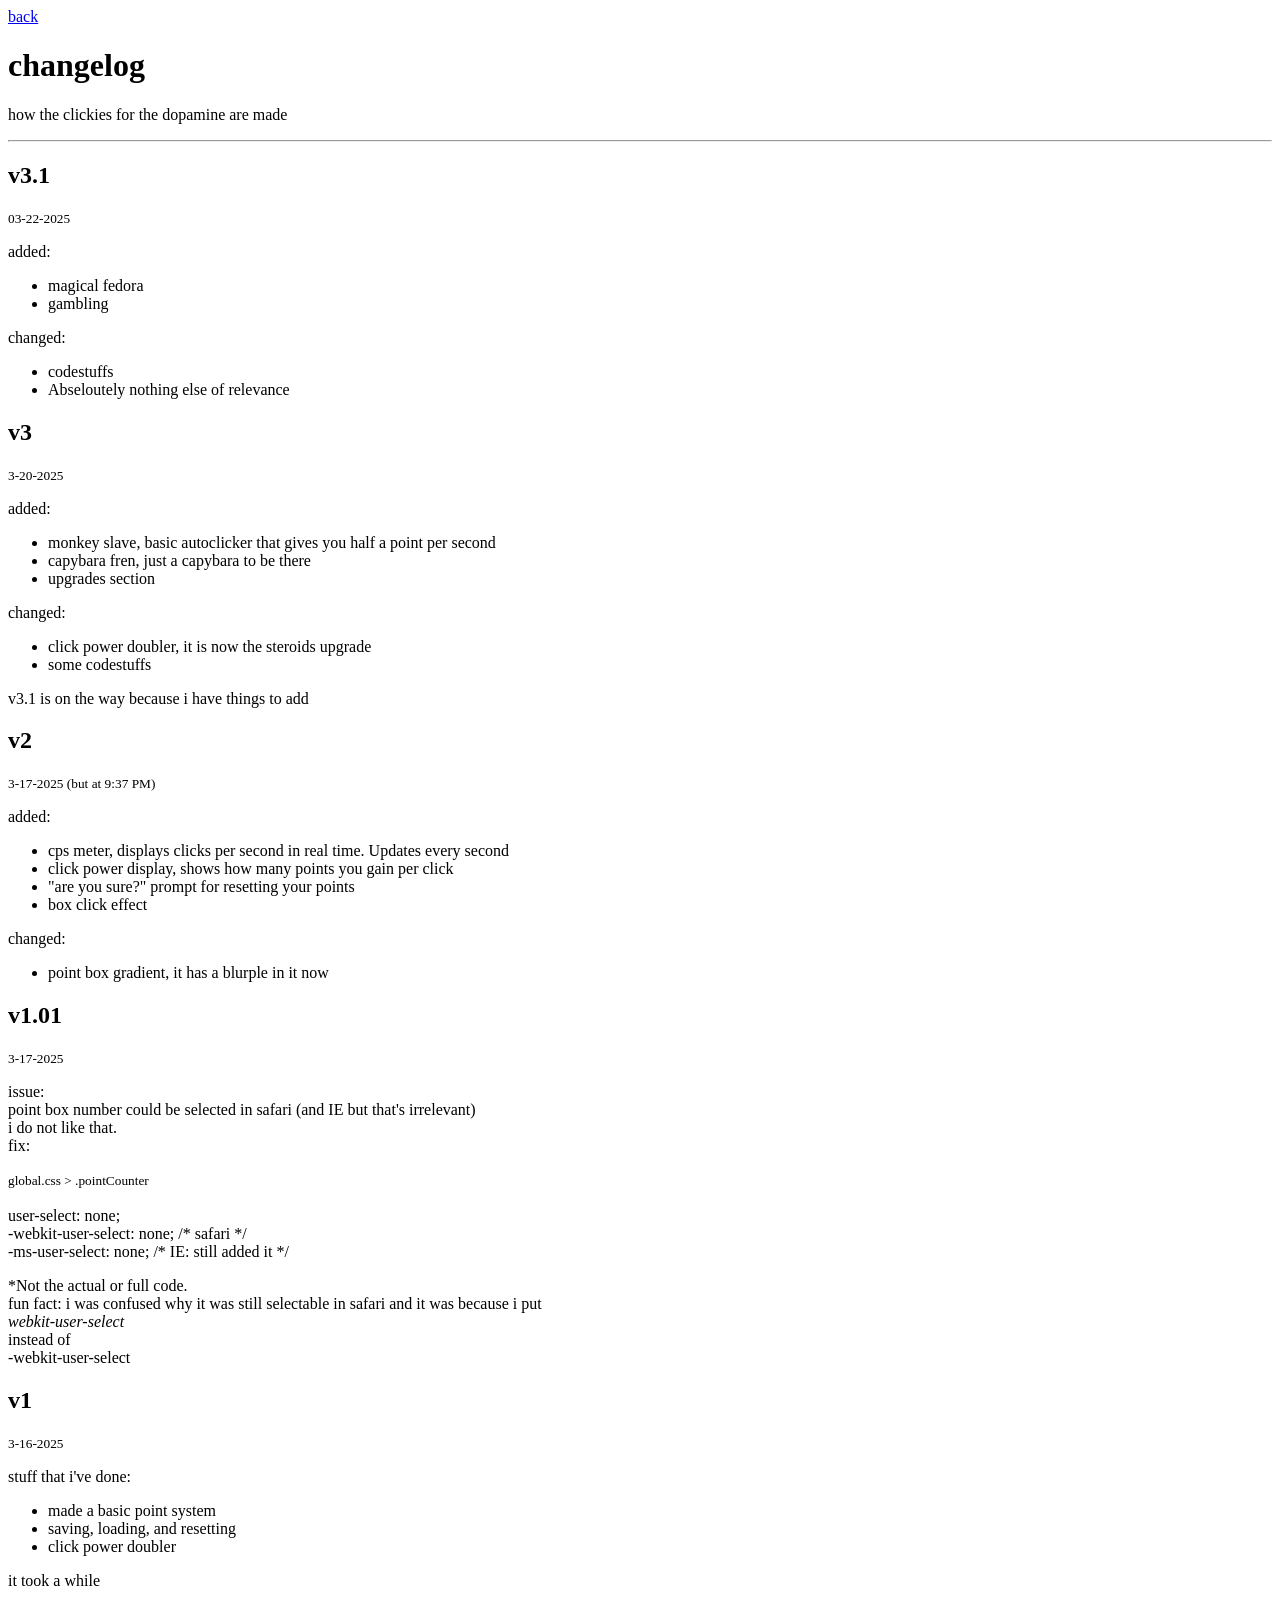
==== changelog.html @ 6ffcdb57 "v3.1 moonlord" ====
<!DOCTYPE html>
<html>
    <head>
        <meta name="viewport" content="width=device-width, initial-scale=1.0">
        <title>changelog.</title>
        <link rel="stylesheet" href="global.css">
        <script src="global.js"></script>
    </head>

    <body>
        
        <div class="mainDiv">
            <a href="index.html">back</a>
            <h1>changelog</h1>
            <p>how the clickies for the dopamine are made</p>
            <hr>
            <article>
                <h2>v3.1</h2>
                <p><small>03-22-2025</small></p>
                <p>added:</p>
                <div class="extraDiv">
                    <ul>
                        <li>magical fedora</li>
                        <li>gambling</li>
                    </ul>
                </div>
                <p>changed:</p>
                <div class="extraDiv">
                    <ul>
                        <li>codestuffs</li>
                        <li>Abseloutely nothing else of relevance</li>
                    </ul>
                </div>
            </article>

            <article>
                <h2>v3</h2>
                <p><small>3-20-2025</small></p>
                <p>added:</p>
                <div class="extraDiv">
                    <ul>
                        <li>monkey slave, basic autoclicker that gives you half a point per second</li>
                        <li>capybara fren, just a capybara to be there</li>
                        <li>upgrades section</li>
                    </ul>
                </div>
                <p>changed:</p>
                <div class="extraDiv">
                    <ul>
                        <li>click power doubler, it is now the steroids upgrade</li>
                        <li>some codestuffs</li>
                    </ul>
                </div>
                <p>v3.1 is on the way because i have things to add</p>
            </article>

            <article>
                <h2>v2</h2>
                <p><small>3-17-2025 (but at 9:37 PM)</small></p>
                <p>added:</p>
                <div class="extraDiv">
                    <ul>
                        <li>cps meter, displays clicks per second in real time. Updates every second</li>
                        <li>click power display, shows how many points you gain per click</li>
                        <li>"are you sure?" prompt for resetting your points</li>
                        <li>box click effect</li>
                    </ul>
                </div>
                <p>changed:</p>
                <div class="extraDiv">
                    <ul>
                        <li>point box gradient, it has a blurple in it now</li>
                    </ul>
                </div>
            </article>

            <article>
                <h2>v1.01</h2>
                <p><small>3-17-2025</small></p>
                <p>issue:<br>
                point box number could be selected in safari (and IE but that's irrelevant)<br>
                i do not like that.<br>
                fix: </p>
                <div class="codeDiv">
                    <p><small>global.css > .pointCounter</small><br>
                    <br> 
                    user-select: none;<br>
                    -webkit-user-select: none; /* safari */<br>
                    -ms-user-select: none; /* IE: still added it */</p>
                </div>
                <p>*Not the actual or full code.<br>
                fun fact: i was confused why it was still selectable in safari and it was because i put<br>
                <i>webkit-user-select</i><br>
                instead of<br>
                -webkit-user-select</p>
            </article>
            
            <article>
                <h2>v1</h2>
                <p><small>3-16-2025</small></p>
                <p>stuff that i've done:</p>
                <div class="extraDiv">
                    <ul>
                        <li>made a basic point system</li>
                        <li>saving, loading, and resetting</li>
                        <li>click power doubler</li>
                    </ul>
                </div>
                <p>it took a while</p>
            </article>
        </div>
        
    </body>

</html>
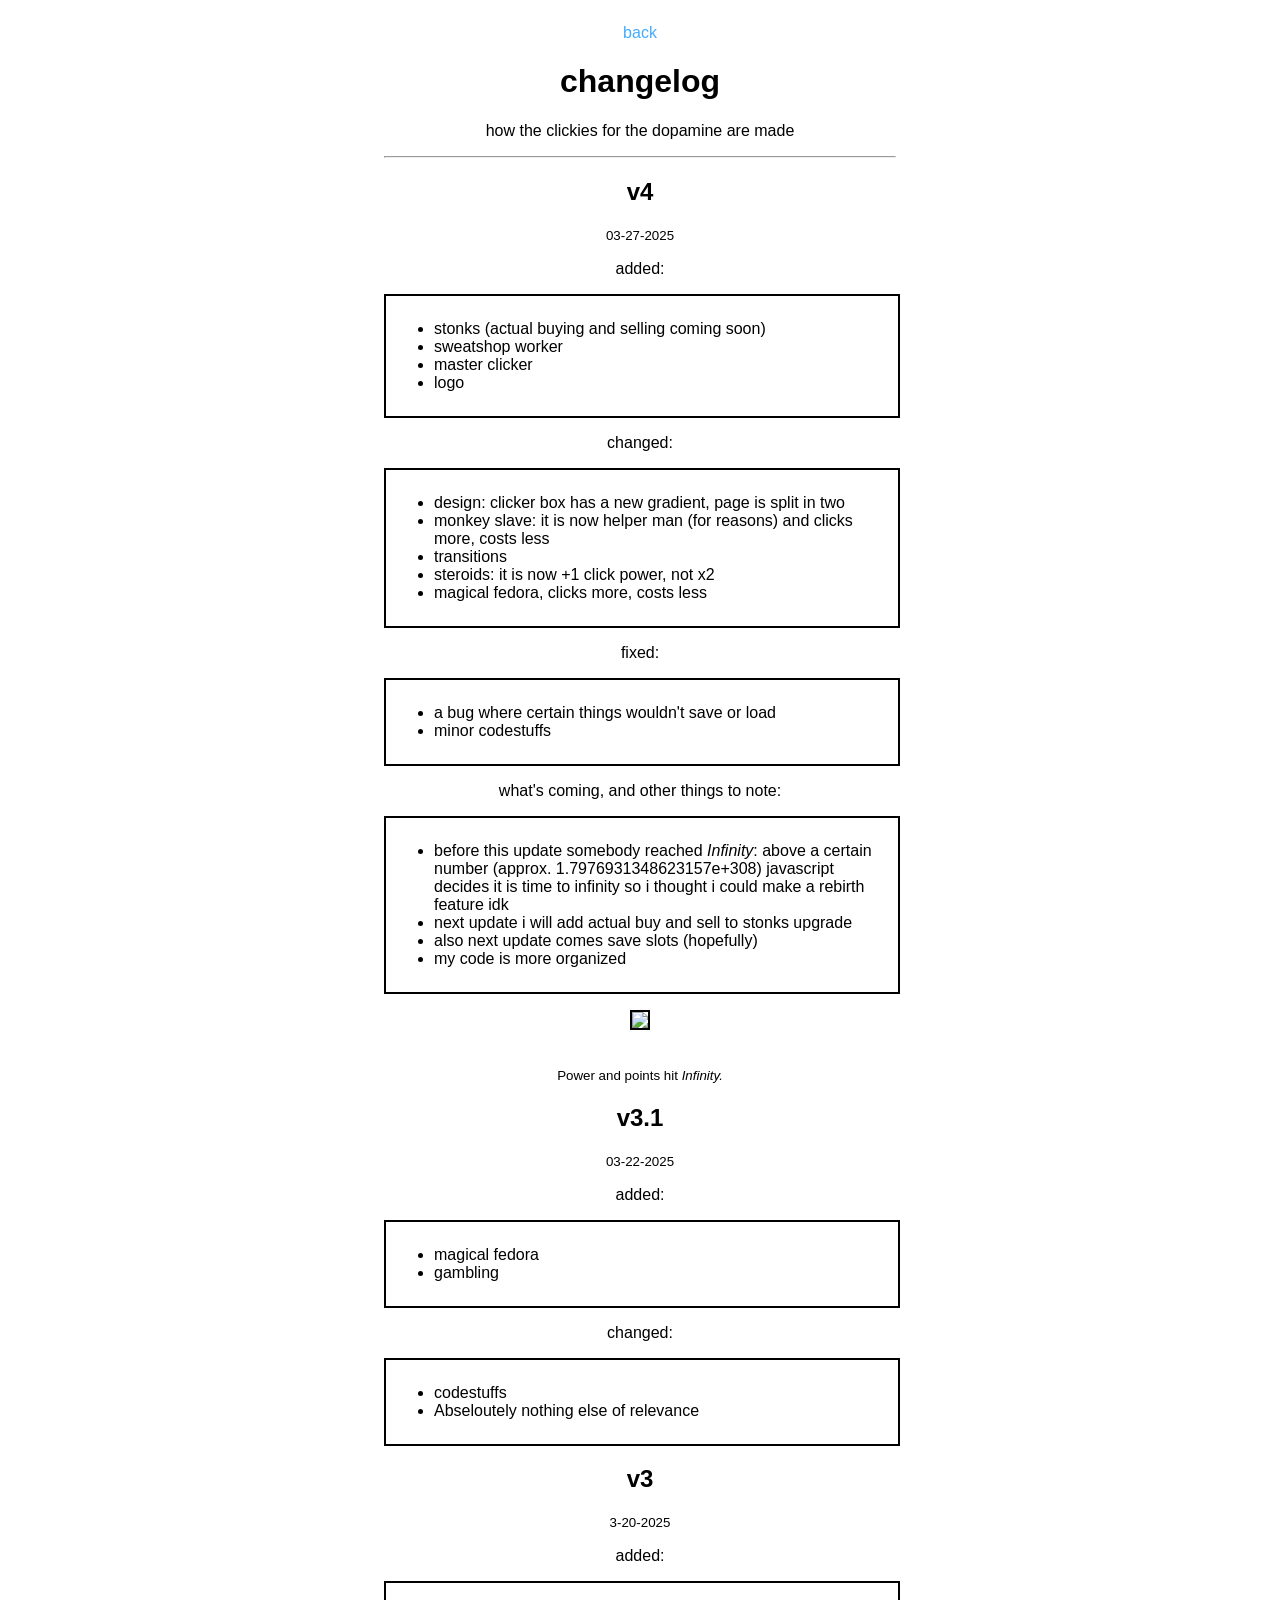
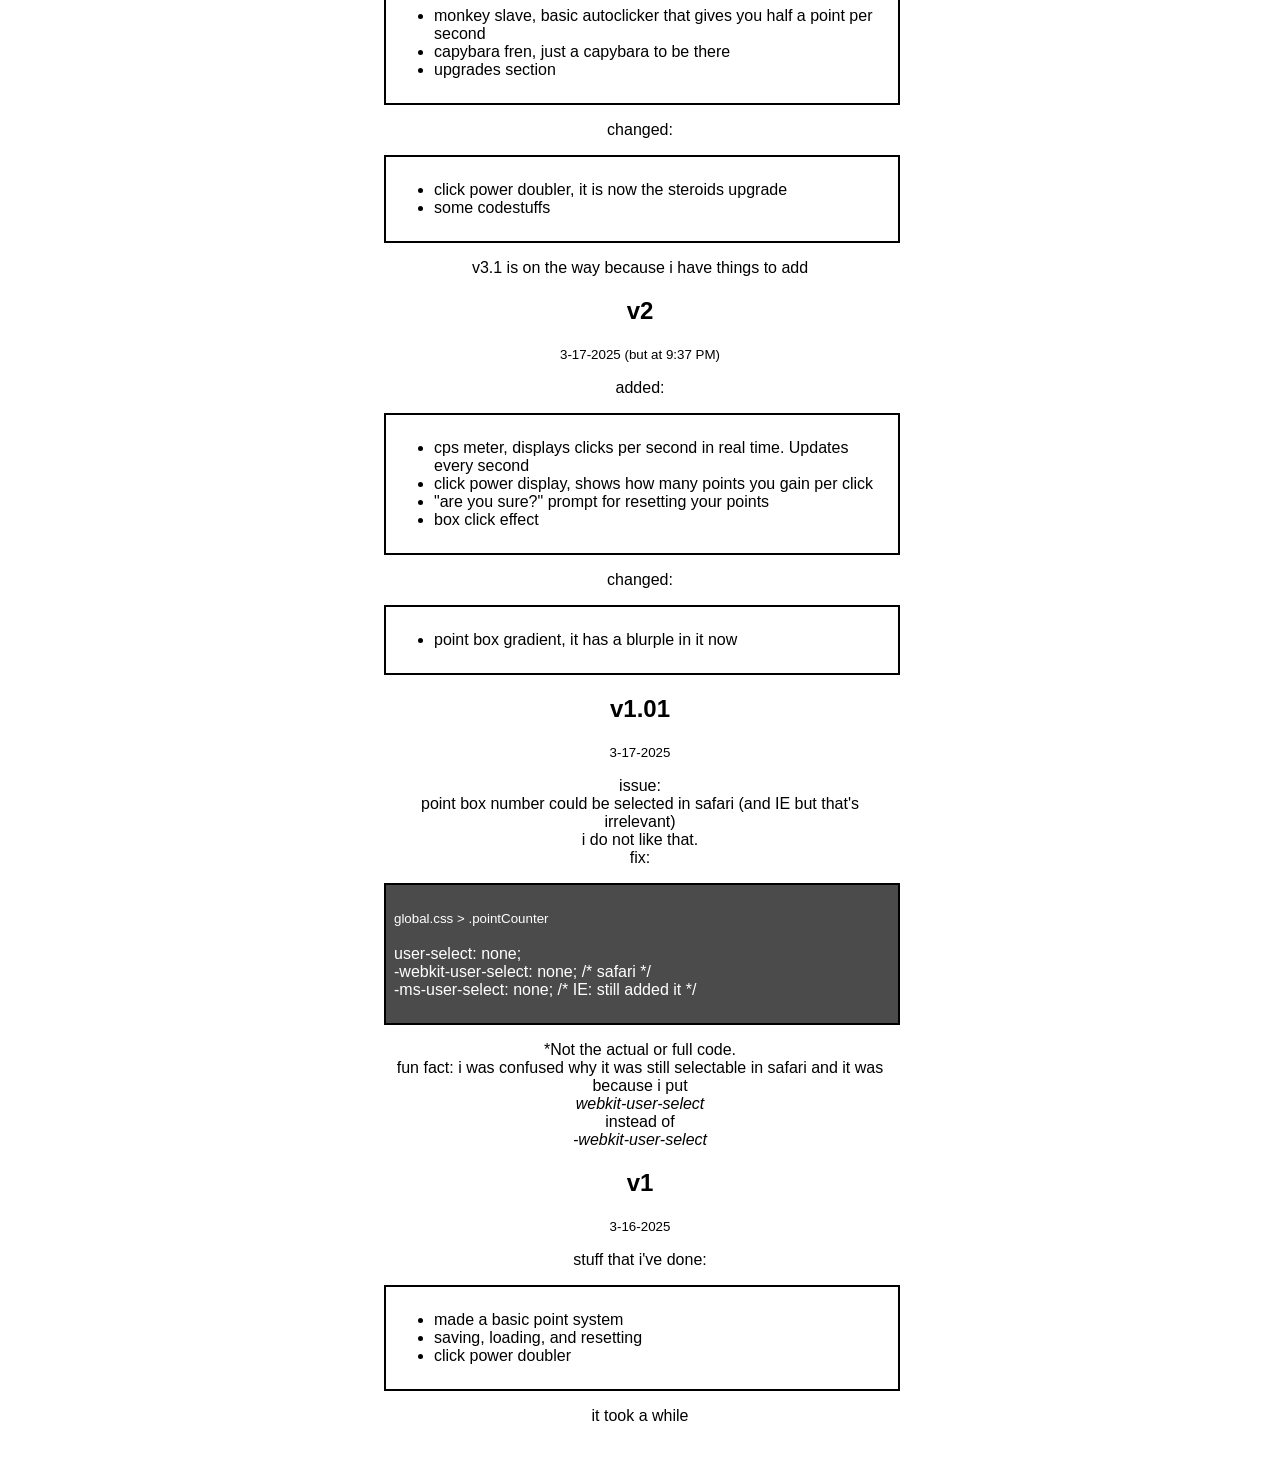
==== commit 31cc30d5: "v4 about the biggest update yet" ====
--- a/changelog.html
+++ b/changelog.html
@@ -9,11 +9,56 @@
 
     <body>
         
-        <div class="mainDiv">
+        <div class="changelogDiv">
             <a href="index.html">back</a>
             <h1>changelog</h1>
             <p>how the clickies for the dopamine are made</p>
+
             <hr>
+
+            <article>
+                <h2>v4</h2>
+                <p><small>03-27-2025</small></p>
+                <p>added:</p>
+                <div class="extraDiv">
+                    <ul>
+                        <li>stonks (actual buying and selling coming soon)</li>
+                        <li>sweatshop worker</li>
+                        <li>master clicker</li>
+                        <li>logo</li>
+                    </ul>
+                </div>
+                <p>changed:</p>
+                <div class="extraDiv">
+                    <ul>
+                        <li>design: clicker box has a new gradient, page is split in two</li>
+                        <li>monkey slave: it is now helper man (for reasons) and clicks more, costs less</li>
+                        <li>transitions</li>
+                        <li>steroids: it is now +1 click power, not x2</li>
+                        <li>magical fedora, clicks more, costs less</li>
+                    </ul>
+                </div>
+                <p>fixed:</p>
+                <div class="extraDiv">
+                    <ul>
+                        <li>a bug where certain things wouldn't save or load</li>
+                        <li>minor codestuffs</li>
+                    </ul>
+                </div>
+                <p>what's coming, and other things to note:</p>
+                <div class="extraDiv">
+                    <ul>
+                        <li>before this update somebody reached <i>Infinity</i>: above a certain number (approx. 1.7976931348623157e+308) javascript
+                        decides it is time to infinity so i thought i could make a rebirth feature idk</li>
+                        <li>next update i will add actual buy and sell to stonks upgrade</li>
+                        <li>also next update comes save slots (hopefully)</li>
+                        <li>my code is more organized</li>
+                    </ul>
+                </div>
+                <img src="images/IMG_0677.png" class="framedImg">
+                <p><small>Power and points hit <i>Infinity.</i></small></p>
+            </article>
+
             <article>
                 <h2>v3.1</h2>
                 <p><small>03-22-2025</small></p>
@@ -92,7 +137,7 @@
                 fun fact: i was confused why it was still selectable in safari and it was because i put<br>
                 <i>webkit-user-select</i><br>
                 instead of<br>
-                -webkit-user-select</p>
+                <i>-webkit-user-select</i></p>
             </article>
             
             <article>
@@ -108,6 +153,7 @@
                 </div>
                 <p>it took a while</p>
             </article>
+
         </div>
         
     </body>
--- a/global.css
+++ b/global.css
@@ -0,0 +1,151 @@
+/* font stuffs */
+
+* {
+    font-family: Arial, Helvetica, sans-serif
+}
+
+/* point counter */
+
+.pointCounter {
+    text-align: center;
+    background: linear-gradient(#fff227, #fff8e7, #3e7fff);
+    user-select: none;
+    -ms-user-select: none;
+    -webkit-user-select: none;
+    border: solid black 2px;
+    font-size: 10vw;
+    transition: border 1s;
+}
+
+.pointCounter:hover {
+    border: white 20px solid;
+}
+
+.pointCounter:active {
+    border: black 20px solid;
+}
+
+/* div/containers */
+
+.pageGrid {
+    position: fixed;
+    margin: 0 auto;
+    display: grid;
+    gap: 2px 2px;
+    grid-template-columns: 1fr 1fr;
+    height: 98vh;
+    width: 98vw;
+}
+
+.leftDiv {
+    text-align: center;
+    background-color: white;
+    overflow: scroll;
+    border: solid black 2px;
+    padding: 1em;
+}
+
+.upgradeDiv {
+    margin: 0 auto 1em auto;
+    padding: 0.5em;
+    width: 38.75vw;
+    border: 2px black solid;
+    transition: background-color 0.1s, width 0.3s;
+}
+
+.upgradeDiv:active {
+    background-color: lightgray;
+}
+
+.upgradeDiv:hover {
+    width: 36vw;
+}
+
+/* used in changelog only */
+
+    .changelogDiv {
+        text-align: center;
+        margin: 0 auto 1em auto;
+        padding: 0.5em;
+        width: 40vw;
+    }
+
+    .extraDiv {
+        margin: 0 auto 1em auto;
+        padding: 0.5em;
+        width: 38.75vw;
+        border: 2px black solid;
+        text-align: left;
+    }
+
+    .codeDiv {
+        margin: 0 auto 1em auto;
+        padding: 0.5em;
+        width: 38.75vw;
+        border: 2px black solid;
+        background-color: rgb(75, 75, 75);
+        text-align: left;
+        color: white;
+    }
+
+/* link and button stuffs */
+
+a:link {
+    color: rgb(68, 171, 255);
+    text-decoration: none;
+    transition: font-size 0.2s;
+}
+
+a:visited {
+    color: rgb(68, 171, 255);
+    text-decoration: none;
+}
+
+a:hover {
+    color: rgb(0, 119, 255);
+    font-weight: bold;
+    text-decoration: underline;
+    font-size: 110%;
+}
+
+a:active {
+    color: rgb(0, 119, 255);
+    font-weight: bold;
+    text-decoration: none;
+}
+
+button {
+    margin: 2px;
+    border-radius: 15px;
+    color: black;
+    transition: color 0.5s, border 0.5s, background-color 0.5s;
+}
+
+button:hover {
+    color: white;
+    border: white solid 2px;
+    border-radius: 15px;
+    background-color: black;
+}
+
+/* misc */
+
+body {
+    padding: 0.5em;
+}
+
+.logoImg {
+    width: 30vw;
+    margin: 1px;
+}
+
+.upgradeImg {
+    width: 10vw;
+    margin: 1px;
+}
+
+.framedImg {
+    border: black solid 2px;
+    width: 30vw;
+    margin: 0 auto 1em auto;
+}
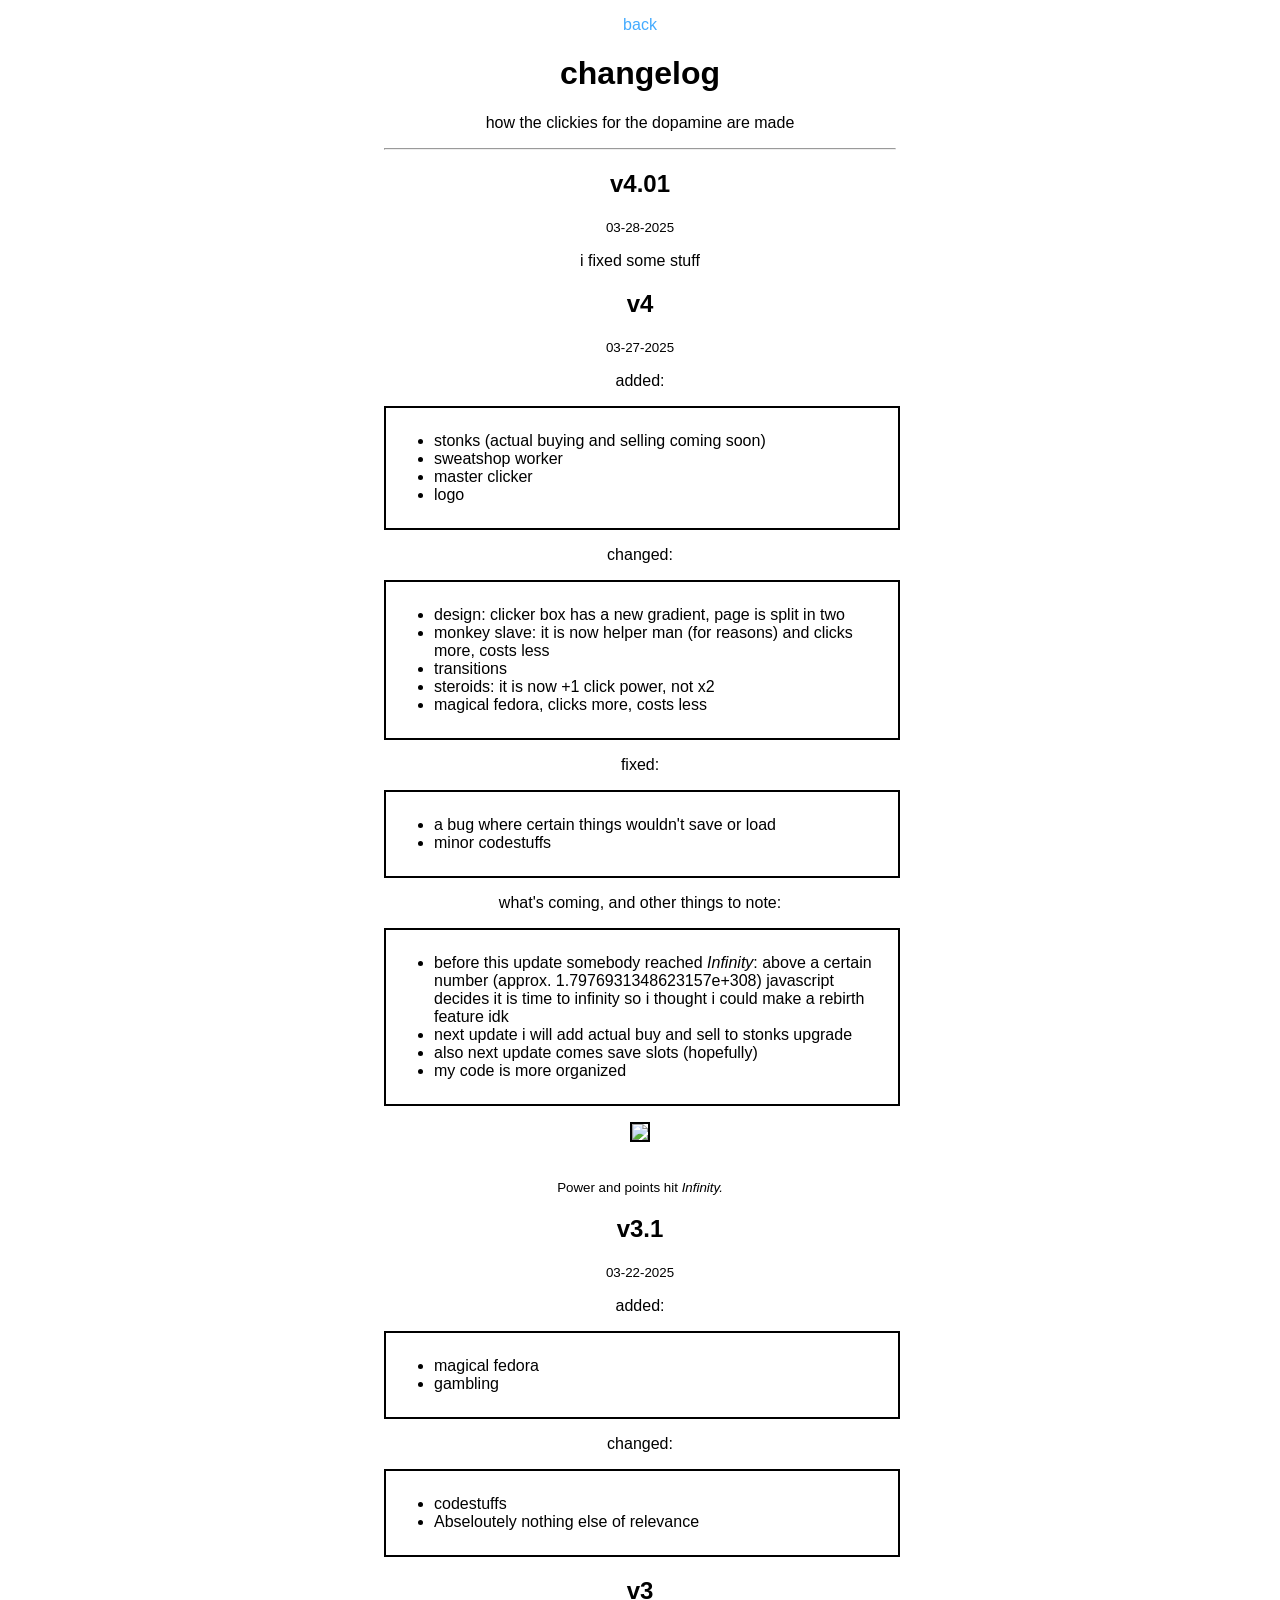
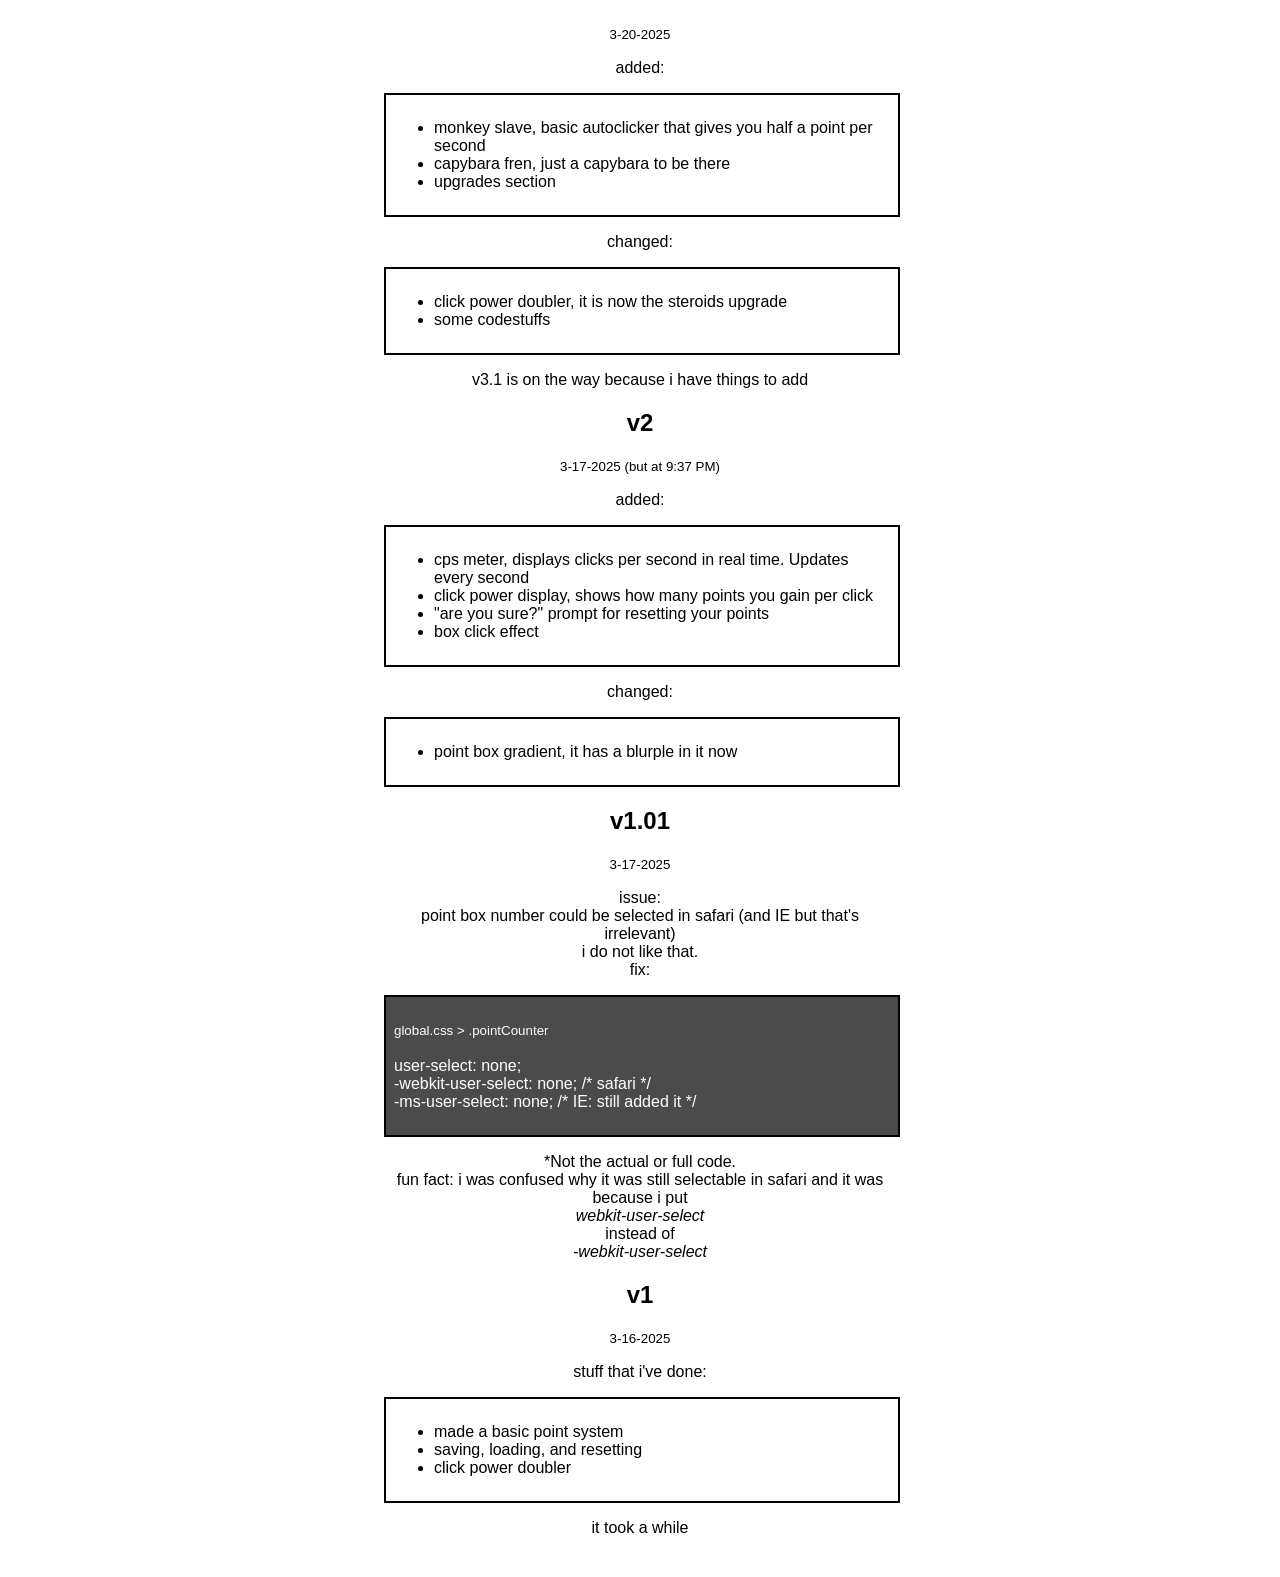
==== commit 04c560f4: "v4.01 but real anyway" ====
--- a/changelog.html
+++ b/changelog.html
@@ -4,6 +4,7 @@
         <meta name="viewport" content="width=device-width, initial-scale=1.0">
         <title>changelog.</title>
         <link rel="stylesheet" href="global.css">
+        <link rel="icon" type="image/x-icon" href="images/favicon.png">
         <script src="global.js"></script>
     </head>
 
@@ -15,6 +16,12 @@
             <p>how the clickies for the dopamine are made</p>
 
             <hr>
+
+            <article>
+                <h2>v4.01</h2>
+                <p><small>03-28-2025</small></p>
+                <p>i fixed some stuff</p>
+            </article>
 
             <article>
                 <h2>v4</h2>
--- a/global.css
+++ b/global.css
@@ -1,65 +1,69 @@
 /* font stuffs */
 
-* {
-    font-family: Arial, Helvetica, sans-serif
-}
+    * {
+        font-family: Arial, Helvetica, sans-serif;
+    }
 
 /* point counter */
 
-.pointCounter {
-    text-align: center;
-    background: linear-gradient(#fff227, #fff8e7, #3e7fff);
-    user-select: none;
-    -ms-user-select: none;
-    -webkit-user-select: none;
-    border: solid black 2px;
-    font-size: 10vw;
-    transition: border 1s;
-}
+    .pointCounter {
+        display: flex;
+        justify-content: center;
+        align-items: center;
+        background: linear-gradient(#fff227, #fff8e7, #3e7fff);
+        user-select: none;
+        -ms-user-select: none;
+        -webkit-user-select: none;
+        border: solid black 2px;
+        font-size: 3vw;
+        transition: border 1s;
+    }
 
-.pointCounter:hover {
-    border: white 20px solid;
-}
+    .pointCounter:hover {
+        border: white 20px solid;
+    }
 
-.pointCounter:active {
-    border: black 20px solid;
-}
+    .pointCounter:active {
+        border: black 20px solid;
+    }
 
 /* div/containers */
 
-.pageGrid {
-    position: fixed;
-    margin: 0 auto;
-    display: grid;
-    gap: 2px 2px;
-    grid-template-columns: 1fr 1fr;
-    height: 98vh;
-    width: 98vw;
-}
+    .pageGrid {
+        position: fixed;
+        left: 0;
+        top: 0;
+        margin: 0 auto;
+        display: grid;
+        gap: 2px;
+        grid-template-columns: 1fr 1fr;
+        height: 100%;
+        width: 100%;
+    }
 
-.leftDiv {
-    text-align: center;
-    background-color: white;
-    overflow: scroll;
-    border: solid black 2px;
-    padding: 1em;
-}
+    .leftDiv {
+        text-align: center;
+        background-color: white;
+        overflow: scroll;
+        border: solid black 2px;
+        padding: 1em;
+    }
 
-.upgradeDiv {
-    margin: 0 auto 1em auto;
-    padding: 0.5em;
-    width: 38.75vw;
-    border: 2px black solid;
-    transition: background-color 0.1s, width 0.3s;
-}
+    .upgradeDiv {
+        margin: 0 auto 1em auto;
+        padding: 0.5em;
+        width: 38.75vw;
+        border: 2px black solid;
+        transition: background-color 0.1s, width 0.3s;
+    }
 
-.upgradeDiv:active {
-    background-color: lightgray;
-}
+    .upgradeDiv:active {
+        background-color: lightgray;
+    }
 
-.upgradeDiv:hover {
-    width: 36vw;
-}
+    .upgradeDiv:hover {
+        width: 36vw;
+    }
 
 /* used in changelog only */
 
@@ -88,51 +92,53 @@
         color: white;
     }
 
-/* link and button stuffs */
+/* links, buttons, inputs, etc. */
 
-a:link {
-    color: rgb(68, 171, 255);
-    text-decoration: none;
-    transition: font-size 0.2s;
-}
+    a:link {
+        color: rgb(68, 171, 255);
+        text-decoration: none;
+        transition: font-size 0.2s;
+    }
 
-a:visited {
-    color: rgb(68, 171, 255);
-    text-decoration: none;
-}
+    a:visited {
+        color: rgb(68, 171, 255);
+        text-decoration: none;
+    }
 
-a:hover {
-    color: rgb(0, 119, 255);
-    font-weight: bold;
-    text-decoration: underline;
-    font-size: 110%;
-}
+    a:hover {
+        color: rgb(0, 119, 255);
+        font-weight: bold;
+        text-decoration: underline;
+        font-size: 110%;
+    }
 
-a:active {
-    color: rgb(0, 119, 255);
-    font-weight: bold;
-    text-decoration: none;
-}
+    a:active {
+        color: rgb(0, 119, 255);
+        font-weight: bold;
+        text-decoration: none;
+    }
 
-button {
-    margin: 2px;
-    border-radius: 15px;
-    color: black;
-    transition: color 0.5s, border 0.5s, background-color 0.5s;
-}
+    button {
+        margin: 2px;
+        border-radius: 15px;
+        color: black;
+        transition: color 0.5s, border 0.5s, background-color 0.5s;
+    }
 
-button:hover {
-    color: white;
-    border: white solid 2px;
-    border-radius: 15px;
-    background-color: black;
-}
+    button:hover {
+        color: white;
+        border: white solid 2px;
+        border-radius: 15px;
+        background-color: black;
+    }
 
-/* misc */
+    input {
+        margin: 2px;
+        border-radius: 5px;
+        color: black;
+    }
 
-body {
-    padding: 0.5em;
-}
+/* img */
 
 .logoImg {
     width: 30vw;
